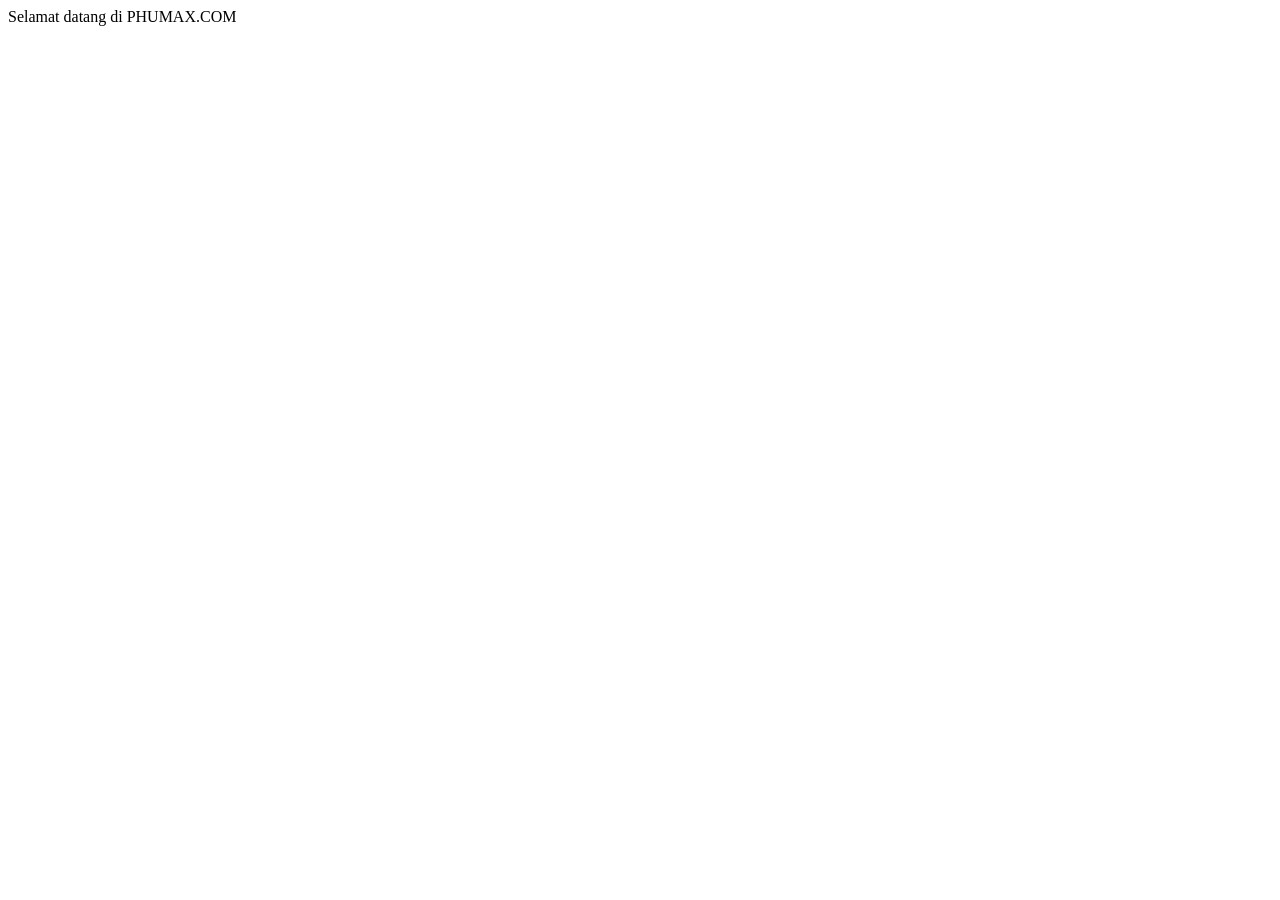
==== index.html @ 4fb940dd "Create index.html" ====
<!DOCTYPE html>
<html lang="en">
<head>
    <meta charset="UTF-8">
    <meta name="viewport" content="width=device-width, initial-scale=1.0">
    <title>Document</title>
</head>
<body>
    Selamat datang di PHUMAX.COM
</body>
</html>
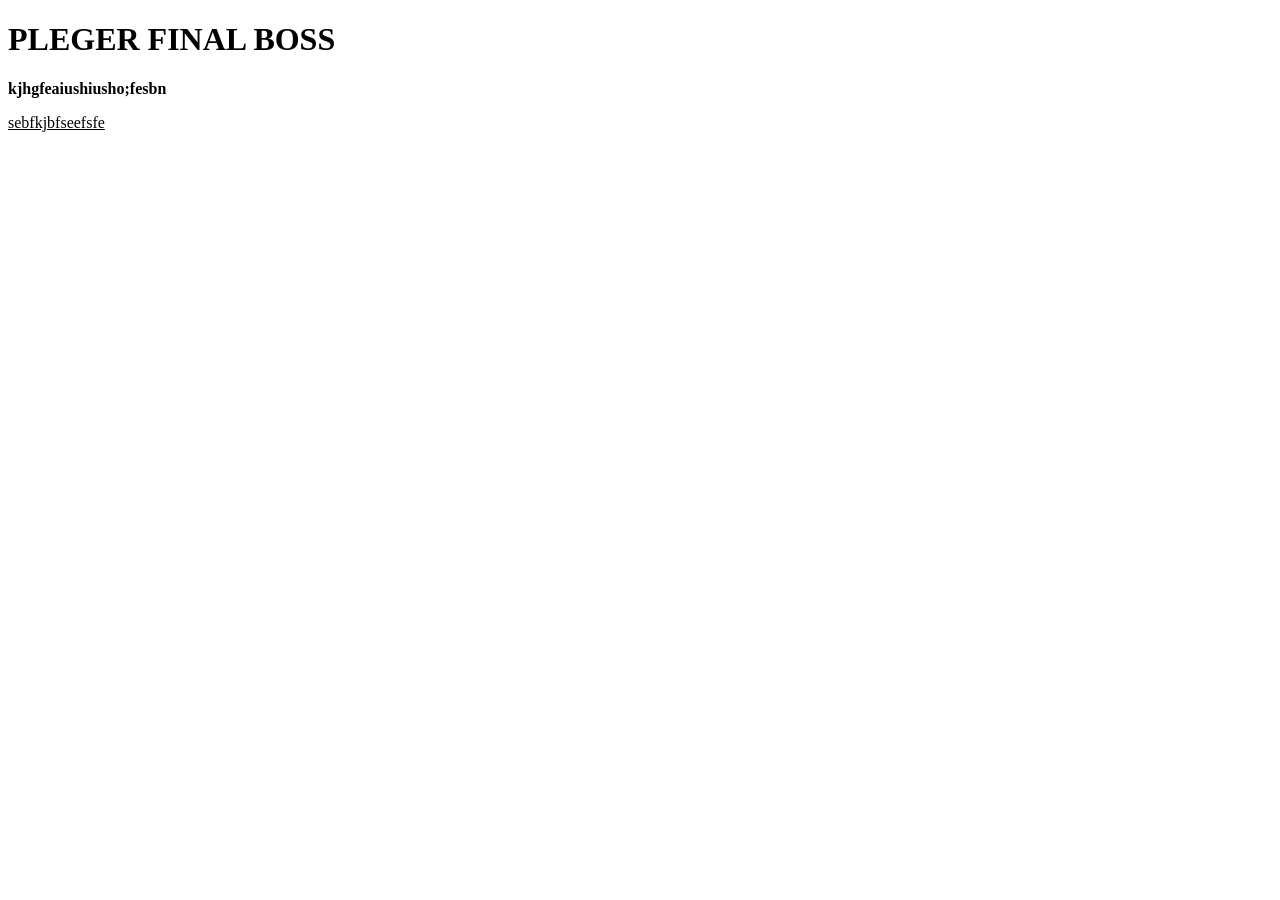
==== commit 90fe827f: "menambahkan h1 dan paragraf" ====
--- a/index.html
+++ b/index.html
@@ -6,6 +6,9 @@
     <title>Document</title>
 </head>
 <body>
-    Selamat datang di PHUMAX.COM
+    <!-- tag heading: h1 sd h6 -->
+     <h1>PLEGER FINAL BOSS</h1>
+     <p><b>kjhgfeaiushiusho;fesbn</b></p>
+     <u>sebfkjbfseefsfe</u>
 </body>
 </html>
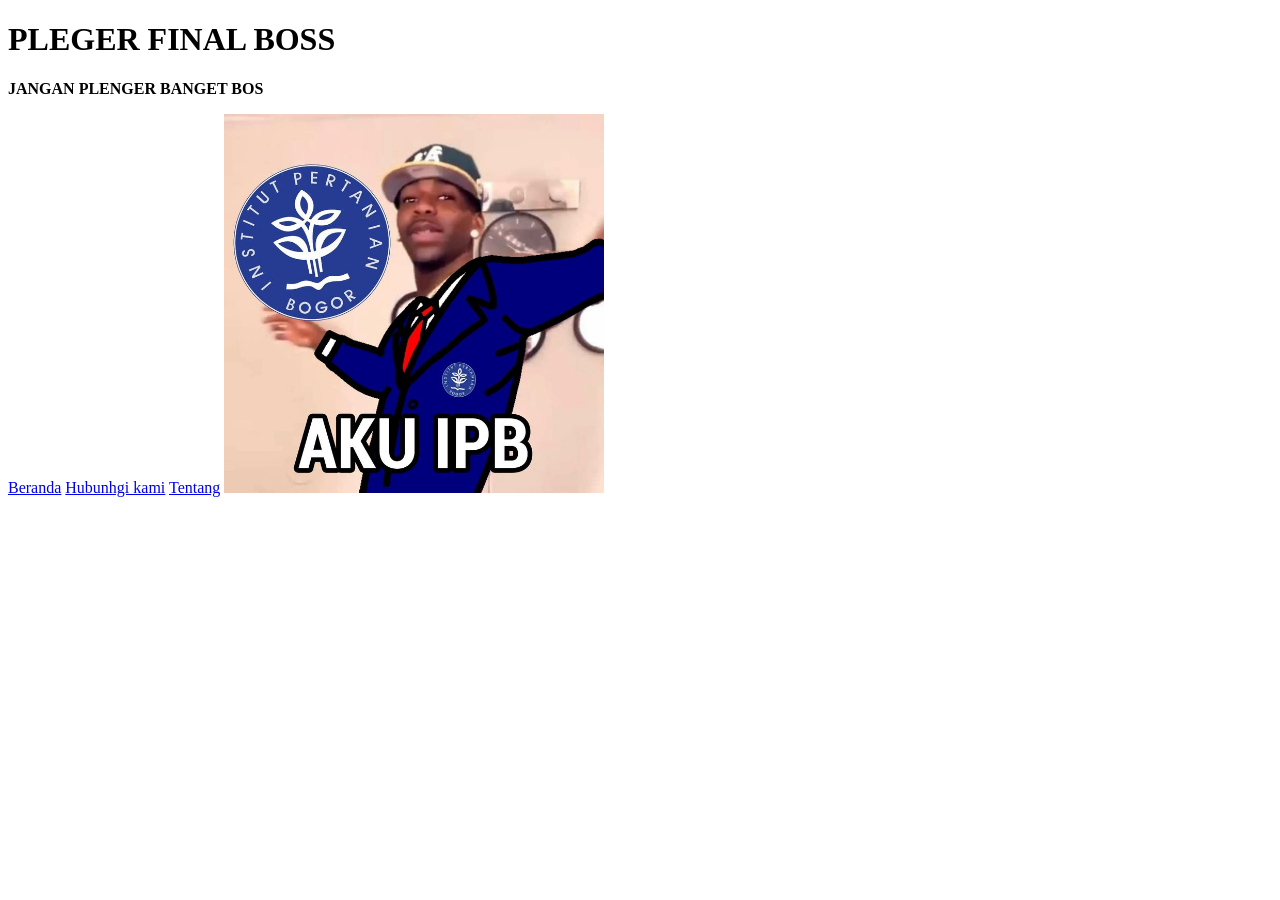
==== commit 88042822: "menmabahkan baner hyperrlink tentang,hubungi kami" ====
--- a/index.html
+++ b/index.html
@@ -8,7 +8,15 @@
 <body>
     <!-- tag heading: h1 sd h6 -->
      <h1>PLEGER FINAL BOSS</h1>
-     <p><b>kjhgfeaiushiusho;fesbn</b></p>
-     <u>sebfkjbfseefsfe</u>
+     <p><b>JANGAN PLENGER BANGET BOS</b></p>
+
+     <!-- hyperlink -->
+      <a href="index.html">Beranda</a>
+     <a href="hubungi.html">Hubunhgi kami</a>
+     <a href="tentang.kami">Tentang</a>
+     
+     <!-- ini komentar tidak di tampilkan pada browser -->
+     <img src="image/Aku IPB.jpg" alt="gambar plenger" width="30%">
+     
 </body>
 </html>
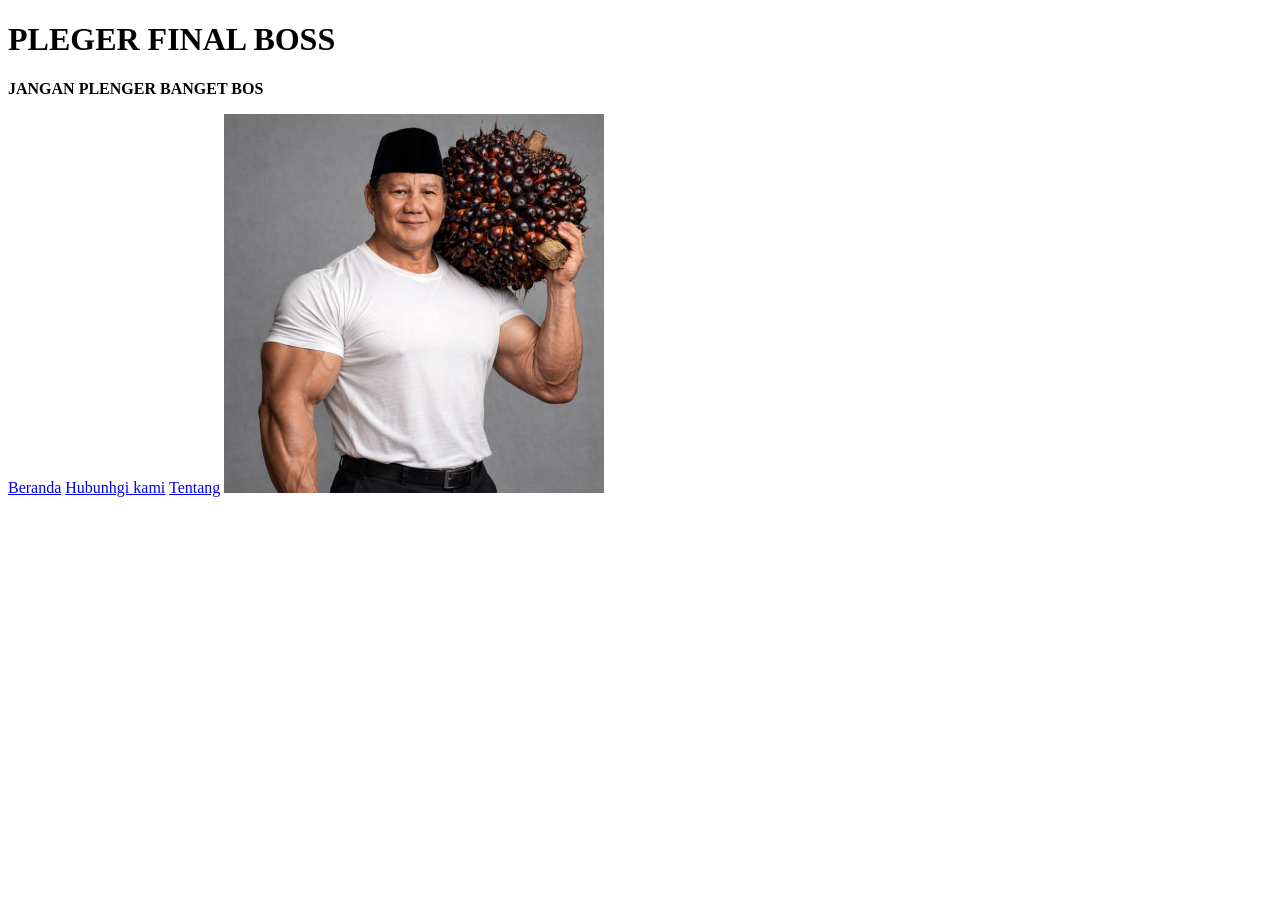
==== commit f47c80db: "ganti foto" ====
--- a/index.html
+++ b/index.html
@@ -14,9 +14,9 @@
       <a href="index.html">Beranda</a>
      <a href="hubungi.html">Hubunhgi kami</a>
      <a href="tentang.kami">Tentang</a>
-     
+
      <!-- ini komentar tidak di tampilkan pada browser -->
-     <img src="image/Aku IPB.jpg" alt="gambar plenger" width="30%">
+     <img src="image/image.png" alt="gambar plenger" width="30%" >
      
 </body>
 </html>
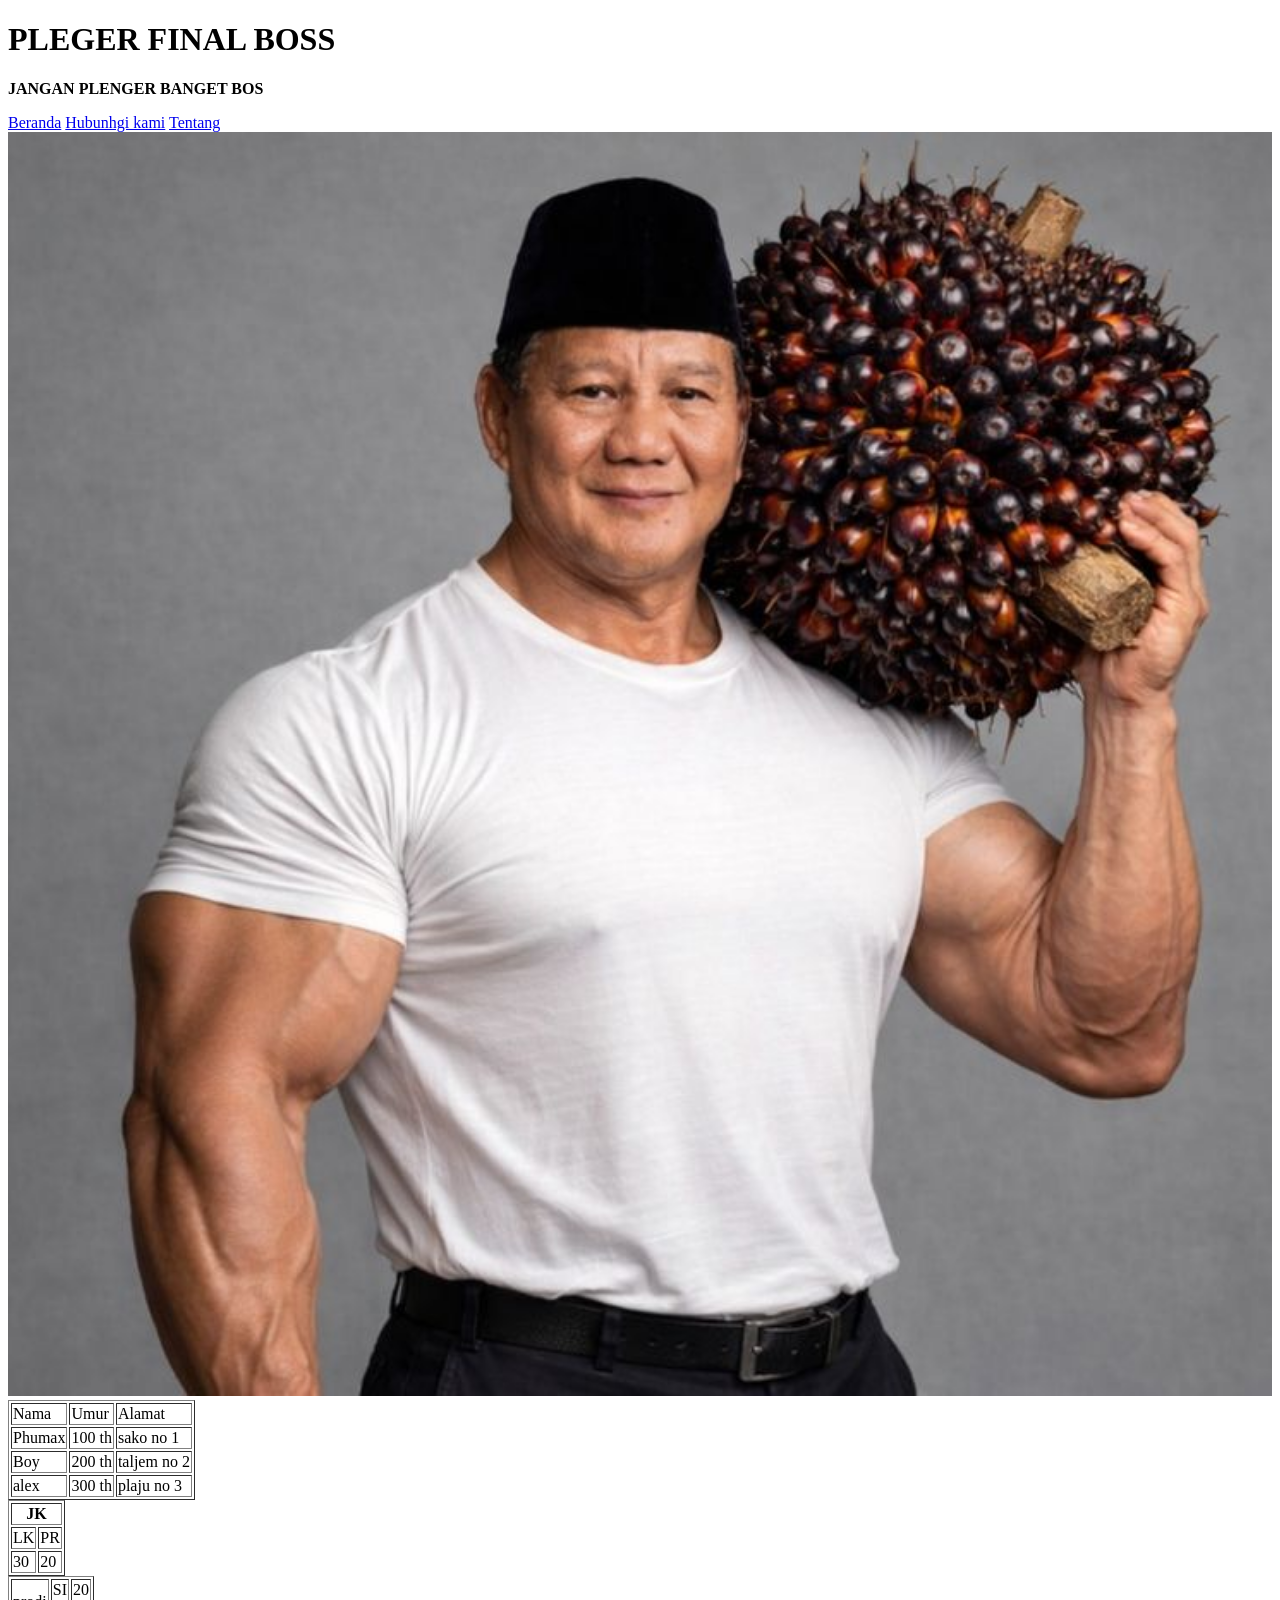
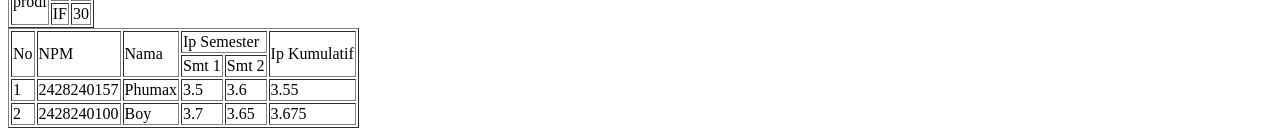
==== commit d13813af: "membuat table colspan dan rowspan dan membuat tampilan hubungi kami" ====
--- a/index.html
+++ b/index.html
@@ -16,7 +16,120 @@
      <a href="tentang.kami">Tentang</a>
 
      <!-- ini komentar tidak di tampilkan pada browser -->
-     <img src="image/image.png" alt="gambar plenger" width="30%" >
+     <img src="image/image.png" alt="gambar plenger" width="100%" >
      
+     <!-- table -->
+      <table border="1">
+        <!-- baris -->
+         <tr>
+            <!-- kolom -->
+                <td>
+                    Nama
+                </td>
+                <td>
+                    Umur
+                </td>
+                <td>
+                    Alamat
+                </td>
+         </tr>
+         <tr>
+            <td>
+                Phumax
+            </td>
+            <td>
+                100 th
+            </td>
+            <td>
+                sako no 1
+            </td>
+
+         </tr>
+         <tr>
+            <td>
+                Boy
+            </td>
+            <td>
+                200 th
+            </td>
+            <td>
+                taljem no 2
+            </td>
+         </tr>
+         <tr>
+            <td>
+                alex
+            </td>
+            <td>
+                300 th
+            </td>
+            <td>
+                plaju no 3
+            </td>
+         </tr>
+      </table>
+      <!-- table colspan -->
+       <table border="1">
+        <!-- bris 1 -->
+        <tr>
+            <th colspan="2">JK</th>
+          
+        </tr>
+        <!-- baris 2 -->
+         <tr>
+            <td>LK</td>
+            <td>PR</td>
+         </tr>
+            <!-- baris 3 -->   
+         <tr>
+            <td>30</td>
+            <td>20</td>
+         </tr>
+
+         <!-- table rowspan -->
+       <table border="1">
+        <!-- bris 1 -->
+        <tr>
+            <td rowspan="2">prodi</td>
+            <td>SI</td>
+            <td>20</td>
+          
+        </tr>
+        <!-- baris 2 -->
+         <tr>
+            <td>IF</td>
+            <td>30</td>
+         </tr>
+       </table>
+       <!-- latihan table -->
+        <table border="1">
+        <tr>
+            <td rowspan="2">No</td>
+            <td rowspan="2">NPM</td>
+            <td rowspan="2">Nama</td>
+            <td colspan="2">Ip Semester</td>
+            <td rowspan="2">Ip Kumulatif</td>
+        </tr>
+        <tr>
+            <td>Smt 1</td>
+            <td>Smt 2</td>
+        </tr>
+        <tr>
+            <td>1</td>
+            <td>2428240157</td>
+            <td>Phumax</td>
+            <td>3.5</td>
+            <td>3.6</td>
+            <td>3.55</td>
+        </tr>
+        <tr>
+            <td>2</td>
+            <td>2428240100</td>
+            <td>Boy</td>
+            <td>3.7</td>
+            <td>3.65</td>
+            <td>3.675</td>
+        </tr>
+        </table>
 </body>
 </html>
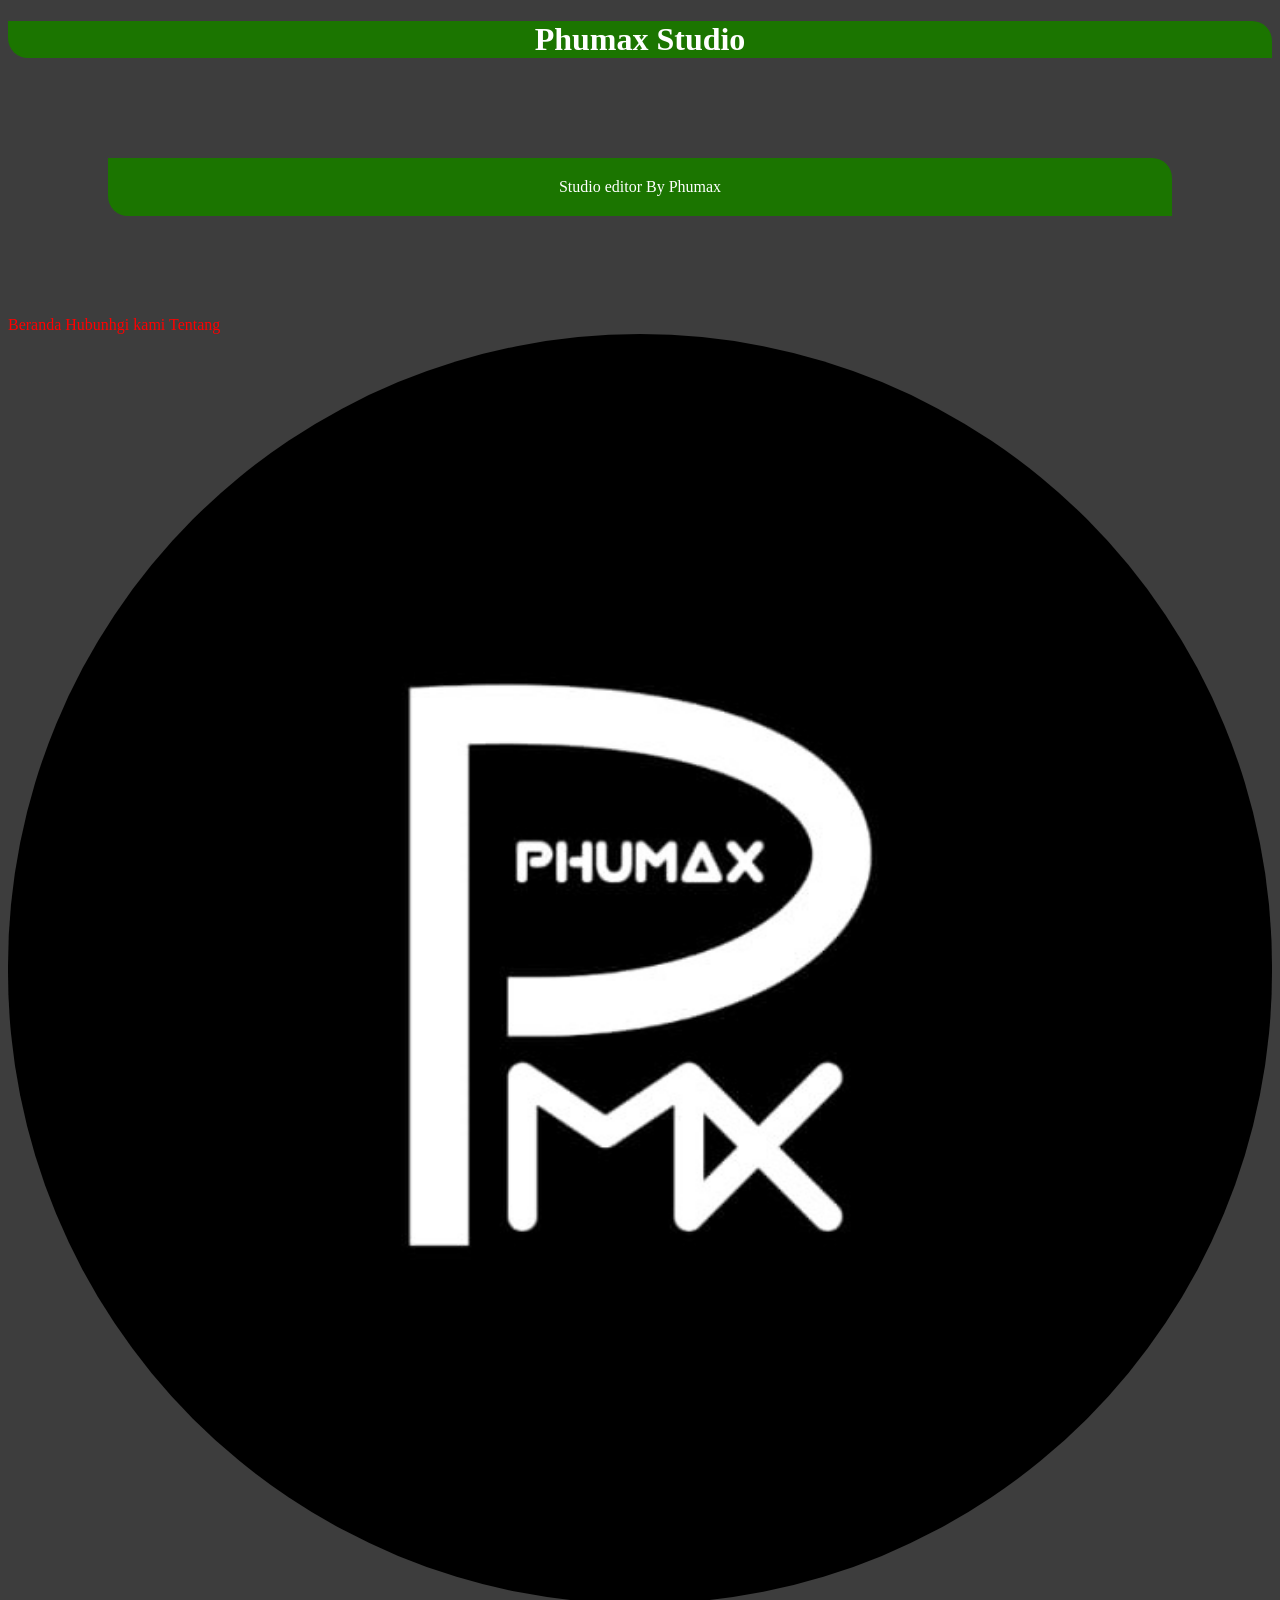
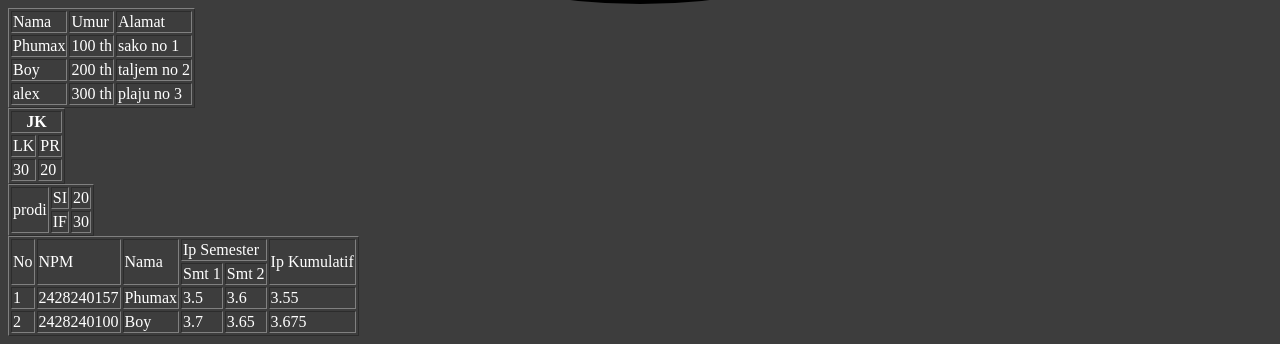
==== commit c7c04271: "manmbahkan style css di bagian profil" ====
--- a/index.html
+++ b/index.html
@@ -4,11 +4,12 @@
     <meta charset="UTF-8">
     <meta name="viewport" content="width=device-width, initial-scale=1.0">
     <title>Document</title>
+    <link rel="stylesheet" href="css/style.css">
 </head>
 <body>
     <!-- tag heading: h1 sd h6 -->
-     <h1>PLEGER FINAL BOSS</h1>
-     <p><b>JANGAN PLENGER BANGET BOS</b></p>
+     <h1 class="txt-center bg-warning">Phumax Studio</h1>
+     <p class="bg-warning txt-black txt-center p-1 m-1">Studio editor By Phumax</p>
 
      <!-- hyperlink -->
       <a href="index.html">Beranda</a>
@@ -16,7 +17,7 @@
      <a href="tentang.kami">Tentang</a>
 
      <!-- ini komentar tidak di tampilkan pada browser -->
-     <img src="image/image.png" alt="gambar plenger" width="100%" >
+     <img class= "bd-radius" src="image/phumax2.jpg" alt="gambar plenger" width="100%" >
      
      <!-- table -->
       <table border="1">
--- a/css/style.css
+++ b/css/style.css
@@ -0,0 +1,45 @@
+/* element selector */
+body {
+    background-color: #3d3d3d;
+    color: rgb(255, 255, 255);
+    font-family: verdena;
+}
+.txt-center {
+    text-align: center;
+}
+
+.bg-warning {
+    background-color: rgb(27, 117, 0) ; border-radius: 0px 20px;
+}
+
+#para1 {
+    background-color: rgb(250, 250, 250);
+}
+
+.txt-black { 
+    color: rgb(255, 255, 255);
+}
+.p-1 { padding: 20px;}
+
+.m-1 { margin: 100px;}
+
+.bd-radius {
+    border-radius: 1000px;
+}
+
+a:link {
+    color: red;
+    text-decoration: none;
+}
+/* visited link */
+a:visited {
+    color: green;
+    text-decoration: none;
+}
+
+a:hover {
+    color: hotpink;
+    background-color: yellow;
+    border-radius: 10px;
+}
+
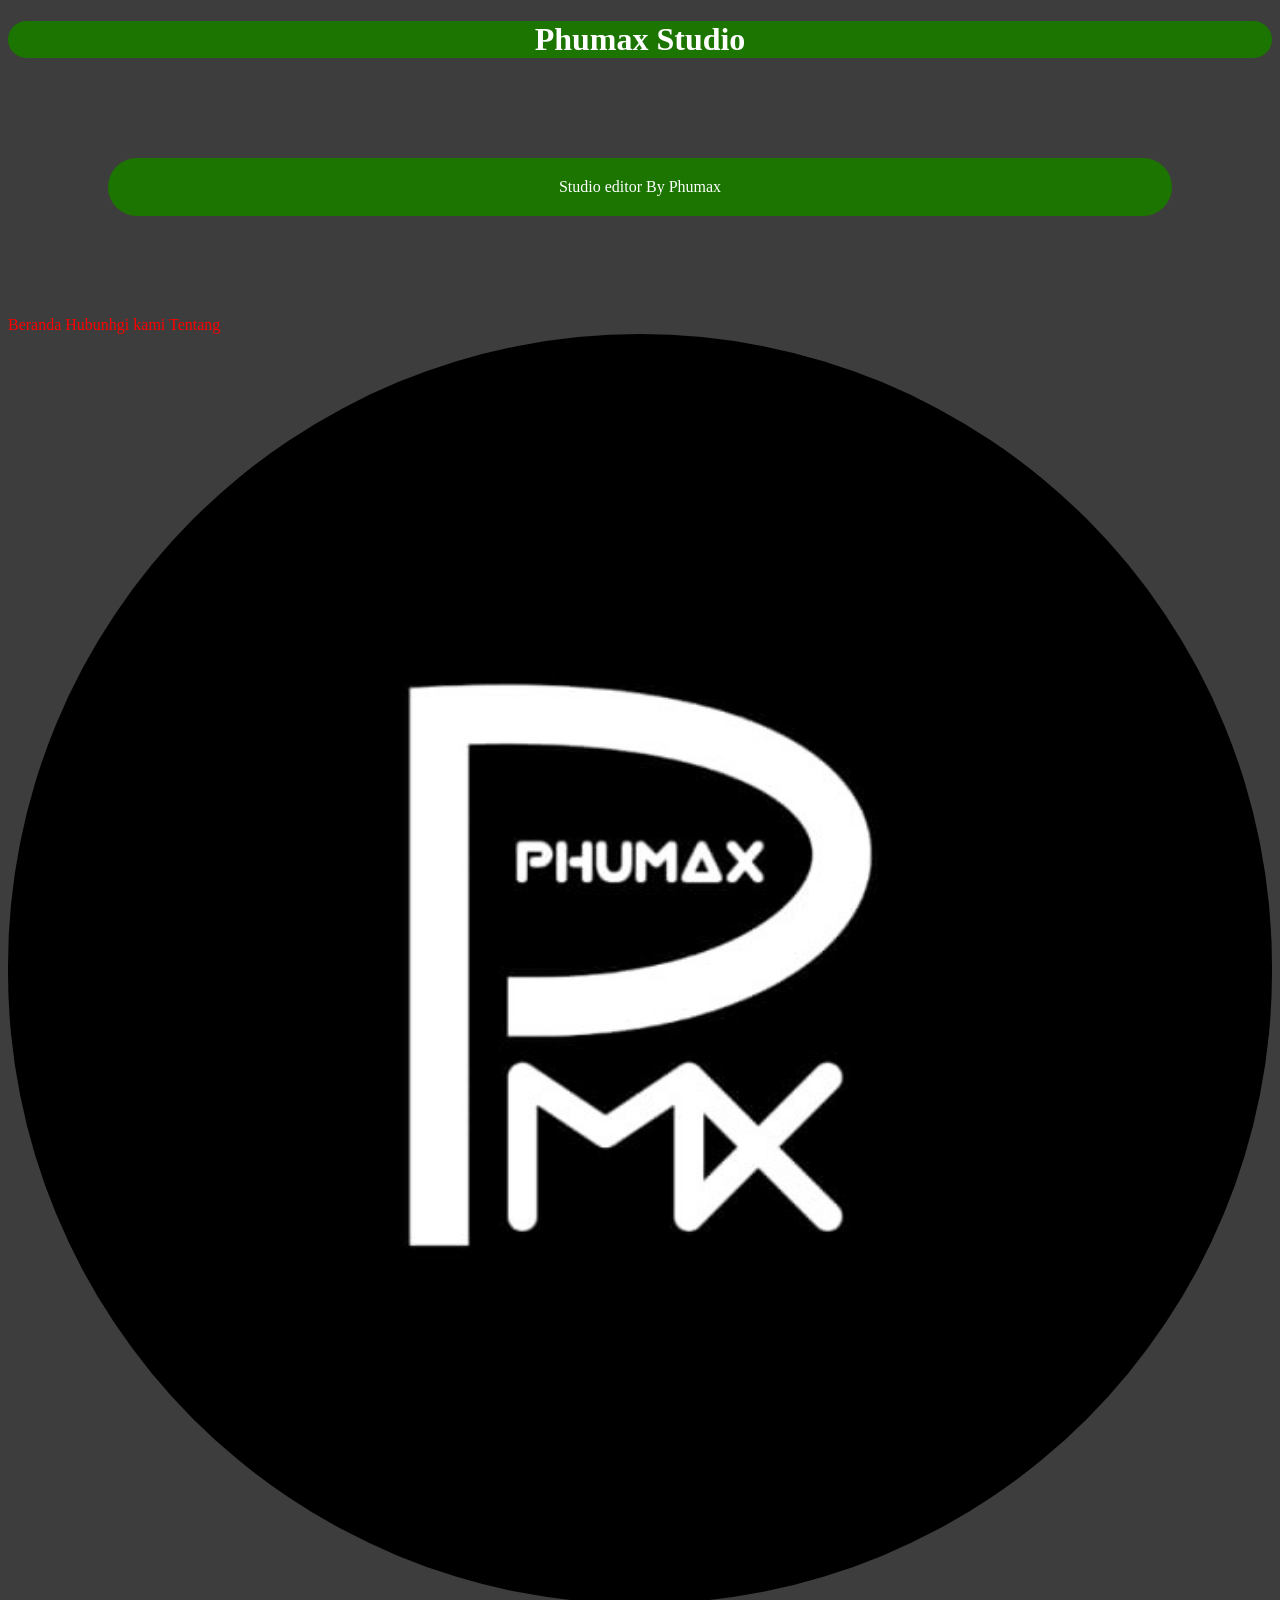
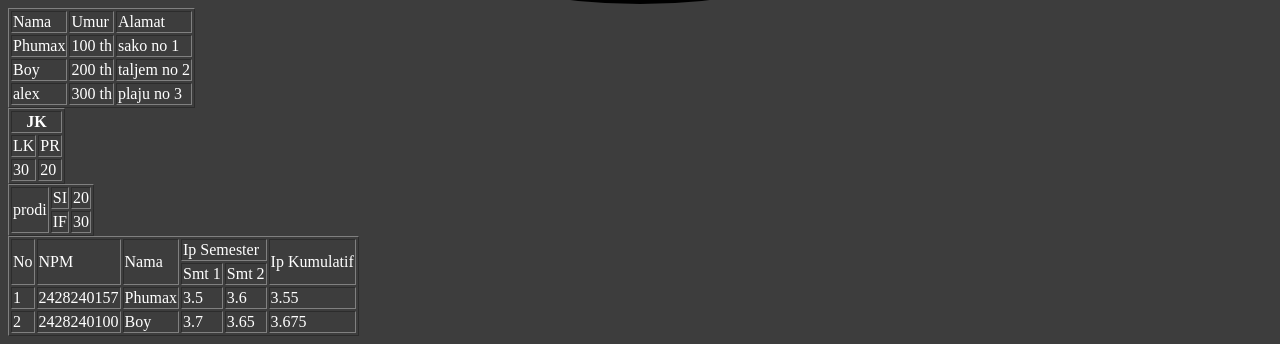
==== commit 03dcde76: "menambahkan rwd" ====
--- a/index.html
+++ b/index.html
@@ -14,7 +14,7 @@
      <!-- hyperlink -->
       <a href="index.html">Beranda</a>
      <a href="hubungi.html">Hubunhgi kami</a>
-     <a href="tentang.kami">Tentang</a>
+     <a href="Tentang.html">Tentang</a>
 
      <!-- ini komentar tidak di tampilkan pada browser -->
      <img class= "bd-radius" src="image/phumax2.jpg" alt="gambar plenger" width="100%" >
--- a/css/style.css
+++ b/css/style.css
@@ -9,8 +9,9 @@
 }
 
 .bg-warning {
-    background-color: rgb(27, 117, 0) ; border-radius: 0px 20px;
+    background-color: rgb(27, 117, 0) ; border-radius: 30px;
 }
+
 
 #para1 {
     background-color: rgb(250, 250, 250);
